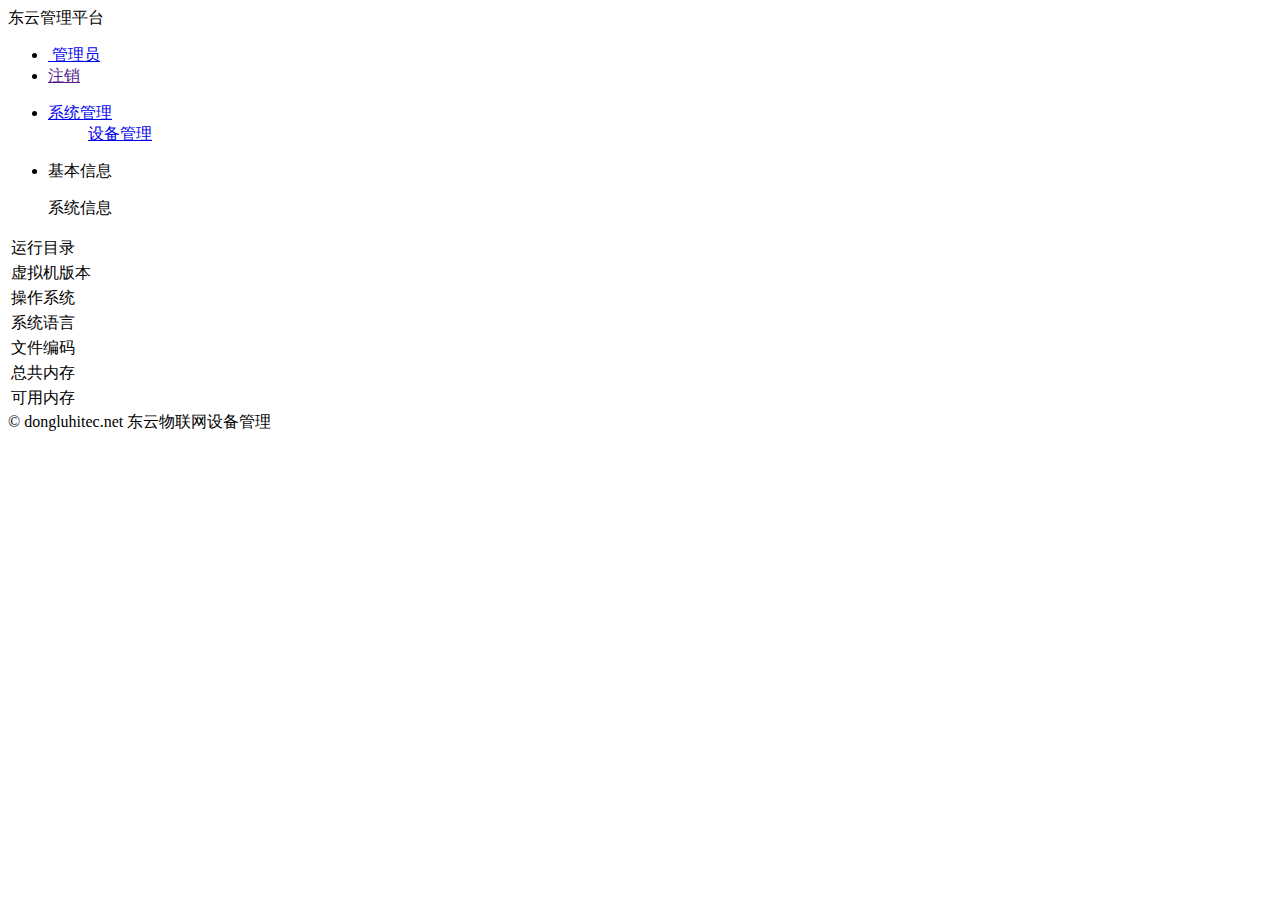
==== src/main/resources/templates/index.html @ c74185ae "添加layui" ====
<!DOCTYPE html>
<html lang="en" xmlns:th="http://www.thymeleaf.org">
<head>
    <meta charset="UTF-8">
    <title>东云管理平台</title>
    <meta http-equiv="X-UA-Compatible" content="IE=edge"/>
    <meta name="viewport" content="width=device-width,initial-scale=1"/>
    <link th:href="@{/layui/css/layui.css}" rel="stylesheet"/>
    <script th:src="@{/layui/layui.all.js}"></script>
    <script></script>
    <style></style>
</head>
<body class="layui-layout-body">
<div class="layui-layout layui-layout-admin">
    <div class="layui-header">
        <div class="layui-logo">东云管理平台</div>
        <ul class="layui-nav layui-layout-right">
            <li class="layui-nav-item">
                <a href="javascript:;">
                    <img th:src="@{/image/user_logo.jpg}" class="layui-nav-img">
                    管理员
                </a>
            </li>
            <li class="layui-nav-item"><a href="">注销</a></li>
        </ul>
    </div>

    <div class="layui-side layui-bg-black">
        <div class="layui-side-scroll">
            <!-- 左侧导航区域（可配合layui已有的垂直导航） -->
            <ul class="layui-nav layui-nav-tree"  lay-filter="test">
                <li class="layui-nav-item layui-nav-itemed">
                    <a class="" href="javascript:;">系统管理</a>
                    <dl class="layui-nav-child">
                        <dd><a href="javascript:;" class="layTabPlus" tab_url="/device.html">设备管理</a></dd>
                    </dl>
                </li>
            </ul>
        </div>
    </div>

    <div class="layui-body">
        <!-- 内容主体区域 -->
        <div class="layui-tab" lay-filter="demoTab" lay-allowClose="true">
            <ul class="layui-tab-title">
                <li class="layui-this noclose" lay-id='base_info'>基本信息</li>
            </ul>
            <div class="layui-tab-content" style="padding:0px;">
                <div class="layui-tab-item layui-show">
                    <div class="sysNotice col">
                        <blockquote class="layui-elem-quote title">系统信息</blockquote>
                        <table class="layui-table">
                            <tbody>
                            <tr>
                                <td>运行目录</td>
                                <td class="version" th:text="${user_dir}"></td>
                            </tr>
                            <tr>
                                <td>虚拟机版本</td>
                                <td class="author" th:text="${java_runtime_version}"></td>
                            </tr>
                            <tr>
                                <td>操作系统</td>
                                <td class="author" th:text="${os_name}"></td>
                            </tr>
                            <tr>
                                <td>系统语言</td>
                                <td class="author" th:text="${user_language}"></td>
                            </tr>
                            <tr>
                                <td>文件编码</td>
                                <td class="author" th:text="${file_encoding}"></td>
                            </tr>
                            <tr>
                                <td>总共内存</td>
                                <td class="author" th:text="${total_ram}"></td>
                            </tr>
                            <tr>
                                <td>可用内存</td>
                                <td class="author" th:text="${available_ram}"></td>
                            </tr>
                            </tbody>
                        </table>
                    </div>
                </div>
            </div>
        </div>
    </div>

    <div class="layui-footer">
        <!-- 底部固定区域 -->
        © dongluhitec.net 东云物联网设备管理
    </div>
</div>
<script>
    var $ = layui.jquery;
    var layer = layui.layer;
    var element = layui.element;
    var util = layui.util;
    var table = layui.table;
</script>
<script th:src="@{/plugin/layTabPlus.js}"></script>
<script>
    layTabPlus.init({
        lay_filter: 'demoTab'
    });
</script>
</body>
</html>
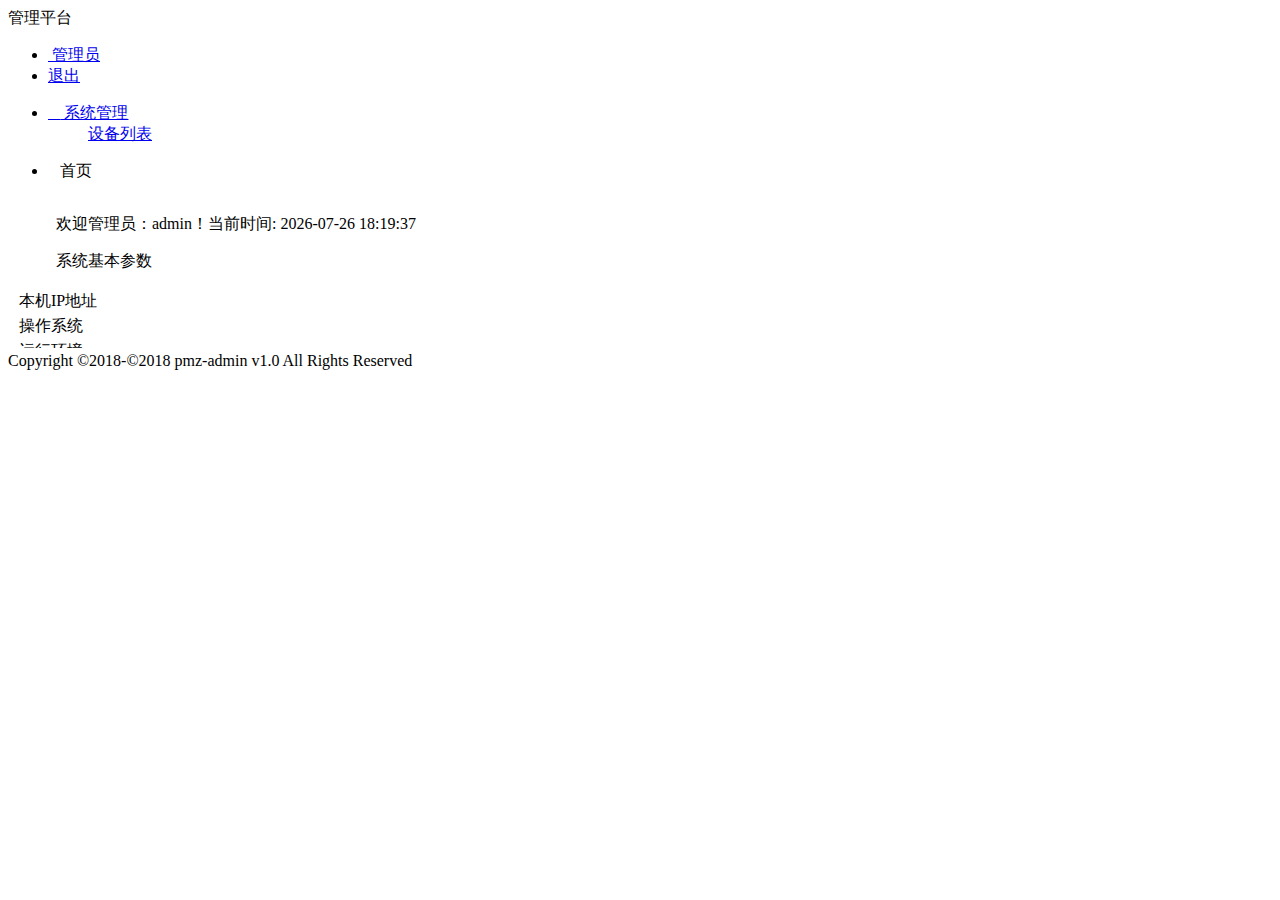
==== commit 2b4022f0: "适配新通信协议" ====
--- a/src/main/resources/templates/index.html
+++ b/src/main/resources/templates/index.html
@@ -1,109 +1,70 @@
 <!DOCTYPE html>
 <html lang="en" xmlns:th="http://www.thymeleaf.org">
 <head>
-    <meta charset="UTF-8">
-    <title>东云管理平台</title>
-    <meta http-equiv="X-UA-Compatible" content="IE=edge"/>
-    <meta name="viewport" content="width=device-width,initial-scale=1"/>
-    <link th:href="@{/layui/css/layui.css}" rel="stylesheet"/>
-    <script th:src="@{/layui/layui.all.js}"></script>
-    <script></script>
-    <style></style>
+    <meta charset="utf-8">
+    <title>管理平台</title>
+    <meta name="viewport" content="width=device-width, initial-scale=1, maximum-scale=1">
+    <link rel="shortcut icon" th:href="@{images/favicon.ico}" type="image/x-icon"/>
+    <link rel="stylesheet" th:href="@{lib/layui/css/layui.css}">
+    <link rel="stylesheet" th:href="@{css/okadmin.css}">
+    <link rel="stylesheet" href="//at.alicdn.com/t/font_693759_zroiq6woob6gvi.css">
+    <link rel="stylesheet" th:href="@{lib/nprogress/nprogress.css}">
 </head>
 <body class="layui-layout-body">
 <div class="layui-layout layui-layout-admin">
+    <!--头部导航-->
     <div class="layui-header">
-        <div class="layui-logo">东云管理平台</div>
+        <div class="layui-logo"><img th:src="@{images/logo.png}" class="layui-nav-img">管理平台</div>
+        <div class="menu-switch">
+            <i class="iconfont icon-caidan"></i>
+        </div>
         <ul class="layui-nav layui-layout-right">
             <li class="layui-nav-item">
                 <a href="javascript:;">
-                    <img th:src="@{/image/user_logo.jpg}" class="layui-nav-img">
+                    <img th:src="@{images/header.png}" class="layui-nav-img">
                     管理员
                 </a>
             </li>
-            <li class="layui-nav-item"><a href="">注销</a></li>
+            <li class="layui-nav-item"><a href="javascript:void(0)" id="logout">退出</a></li>
         </ul>
     </div>
-
+    <!--左侧导航区域-->
     <div class="layui-side layui-bg-black">
         <div class="layui-side-scroll">
-            <!-- 左侧导航区域（可配合layui已有的垂直导航） -->
-            <ul class="layui-nav layui-nav-tree"  lay-filter="test">
+            <ul class="layui-nav layui-nav-tree" lay-shrink="all" lay-filter="">
                 <li class="layui-nav-item layui-nav-itemed">
-                    <a class="" href="javascript:;">系统管理</a>
+                    <a class="" href="javascript:;">
+                        <i class="layui-icon">&#xe62a;</i> 系统管理
+                    </a>
                     <dl class="layui-nav-child">
-                        <dd><a href="javascript:;" class="layTabPlus" tab_url="/device.html">设备管理</a></dd>
+                        <dd><a href="javascript:;" path="device.html" tab-id="1-1">设备列表</a></dd>
                     </dl>
                 </li>
             </ul>
         </div>
     </div>
-
-    <div class="layui-body">
-        <!-- 内容主体区域 -->
-        <div class="layui-tab" lay-filter="demoTab" lay-allowClose="true">
+    <!-- 内容主体区域 -->
+    <div class="content-body">
+        <div class="layui-tab layui-tab-brief" lay-filter="ok-tab" lay-allowClose="true">
             <ul class="layui-tab-title">
-                <li class="layui-this noclose" lay-id='base_info'>基本信息</li>
+                <li class="layui-this"><i class="layui-icon">&#xe68e;</i>首页</li>
             </ul>
-            <div class="layui-tab-content" style="padding:0px;">
+            <div class="layui-tab-content">
                 <div class="layui-tab-item layui-show">
-                    <div class="sysNotice col">
-                        <blockquote class="layui-elem-quote title">系统信息</blockquote>
-                        <table class="layui-table">
-                            <tbody>
-                            <tr>
-                                <td>运行目录</td>
-                                <td class="version" th:text="${user_dir}"></td>
-                            </tr>
-                            <tr>
-                                <td>虚拟机版本</td>
-                                <td class="author" th:text="${java_runtime_version}"></td>
-                            </tr>
-                            <tr>
-                                <td>操作系统</td>
-                                <td class="author" th:text="${os_name}"></td>
-                            </tr>
-                            <tr>
-                                <td>系统语言</td>
-                                <td class="author" th:text="${user_language}"></td>
-                            </tr>
-                            <tr>
-                                <td>文件编码</td>
-                                <td class="author" th:text="${file_encoding}"></td>
-                            </tr>
-                            <tr>
-                                <td>总共内存</td>
-                                <td class="author" th:text="${total_ram}"></td>
-                            </tr>
-                            <tr>
-                                <td>可用内存</td>
-                                <td class="author" th:text="${available_ram}"></td>
-                            </tr>
-                            </tbody>
-                        </table>
-                    </div>
+                    <iframe src='welcome.html' frameborder="0" scrolling="yes" width="100%" height="100%"></iframe>
                 </div>
             </div>
         </div>
     </div>
-
+    <!--底部信息-->
     <div class="layui-footer">
-        <!-- 底部固定区域 -->
-        © dongluhitec.net 东云物联网设备管理
+        Copyright ©2018-©2018 pmz-admin v1.0 All Rights Reserved
     </div>
 </div>
-<script>
-    var $ = layui.jquery;
-    var layer = layui.layer;
-    var element = layui.element;
-    var util = layui.util;
-    var table = layui.table;
-</script>
-<script th:src="@{/plugin/layTabPlus.js}"></script>
-<script>
-    layTabPlus.init({
-        lay_filter: 'demoTab'
-    });
-</script>
+<div class="yy"></div>
+<!--js逻辑-->
+<script th:src="@{/lib/layui/layui.js}"></script>
+<script th:src="@{/lib/nprogress/nprogress.js}"></script>
+<script th:src="@{/js/okadmin.js}"></script>
 </body>
-</html>+</html>
